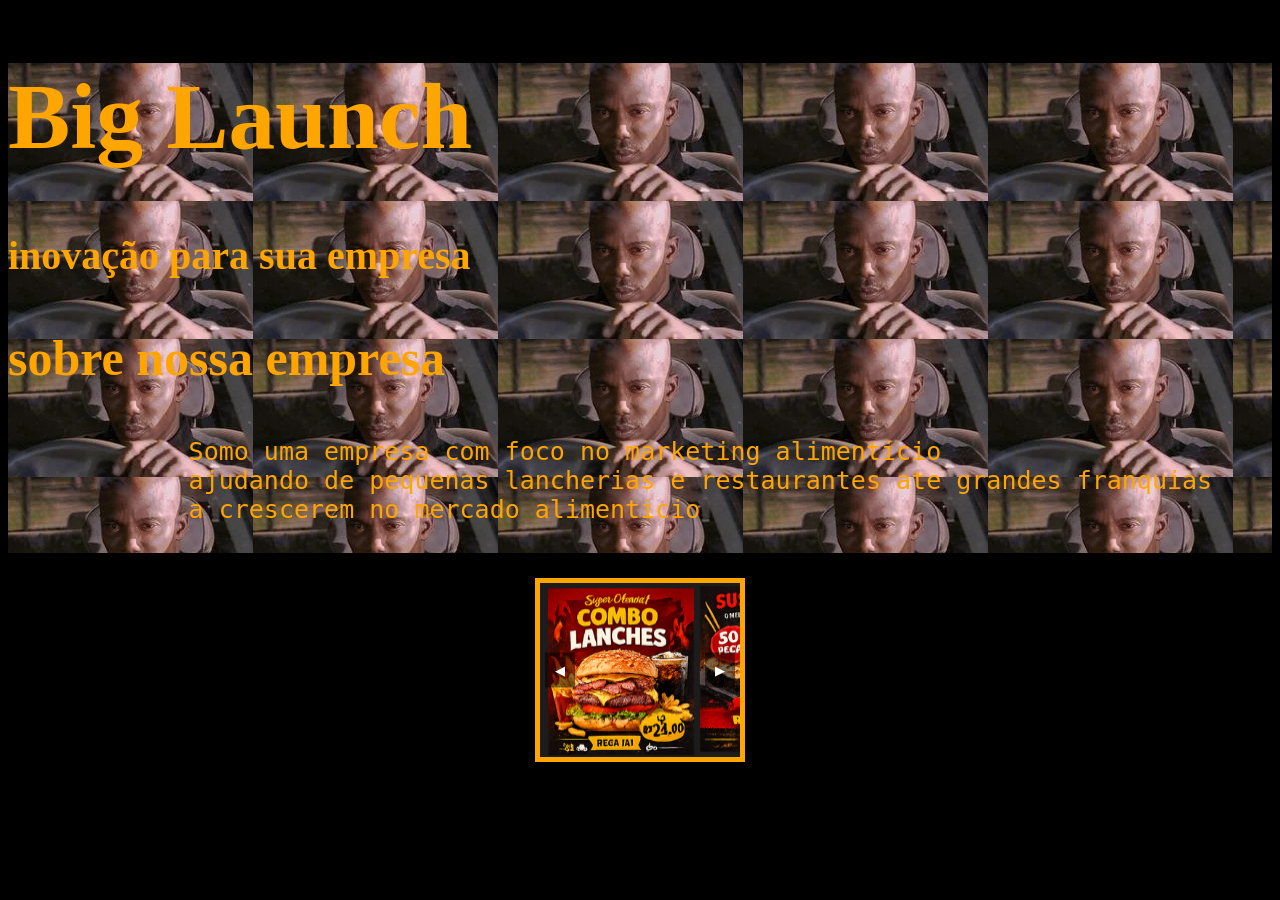
==== projeto/index.html @ c663938b "Add files via upload" ====
<!DOCTYPE html>
<html lang="pt-BR">
<head>
    <meta charset="UTF-8">
    <meta name="viewport" content="width=device-width, initial-scale=1.0">
    <title>Big Lauch</title>
    <link rel="stylesheet" href="css/style.css">
</head>
<body>
    <main>
        <h1 id="titulo">Big Launch</h1>
        <h2 id="subtitulo">inovação para sua empresa</h2>
        <h3 id="empresa">sobre nossa empresa</h3>
        <pre>
            Somo uma empresa com foco no marketing alimenticio
            ajudando de pequenas lancherias e restaurantes ate grandes franquias
            a crescerem no mercado alimenticio
        </pre>
        
    </main>

<div class="carousel-container">
  <div class="carousel-slide">
    <img src="img/lanches.png" alt="Imagem1 ">
    <img src="img/sushi.png" alt="Imagem2 ">
    <img src="img/doces.png" alt="Imagem3 ">
    <img src="img/almoço.png" alt="Imagem4 ">
    <img src="img/pastel.png" alt="Imagem5 ">
    <img src="img/pizza.png" alt="Imagem6 ">
  
  </div>

  <button id="btn-voltar">◀</button>
  <button id="btn-proximo">▶</button>
</div>

<script src="js/script.js"></script>
    
</body>
</html>
---- projeto/css/style.css ----
* {
    scroll-behavior: smooth;
}

#titulo{
    color: orange;
    font-size: 70pt;
}

#subtitulo{
    color: orange;
    font-size: 30pt;
}

#empresa{
    color: orange;
    font-size: 50px;
}

pre{
    color:  orange;
    font-size: 25px;
}

body{
    background-color: black;
}

main{
     background-image: url(../img/dxt.png);
}


.carousel-container {
  width: 200px; /* Largura do carrossel */
  margin: auto;
  overflow: hidden;
  position: relative;
  border: 5px solid orange;
}

.carousel-slide {
  display: flex;
  width: 150%;
  transition: transform 0.5s ease-in-out; /* Suaviza o movimento */
}

.carousel-slide img {
  width: 200px; /* Deve ser a mesma largura do container */
  height: auto;
}

button {
  position: absolute;
  top: 50%;
  transform: translateY(-50%);
  background: rgba(0,0,0,0.5);
  color: white;
  border: none;
  padding: 10px;
  cursor: pointer;
}

#btn-voltar { left: 5px; }
#btn-proximo { right: 5px;}
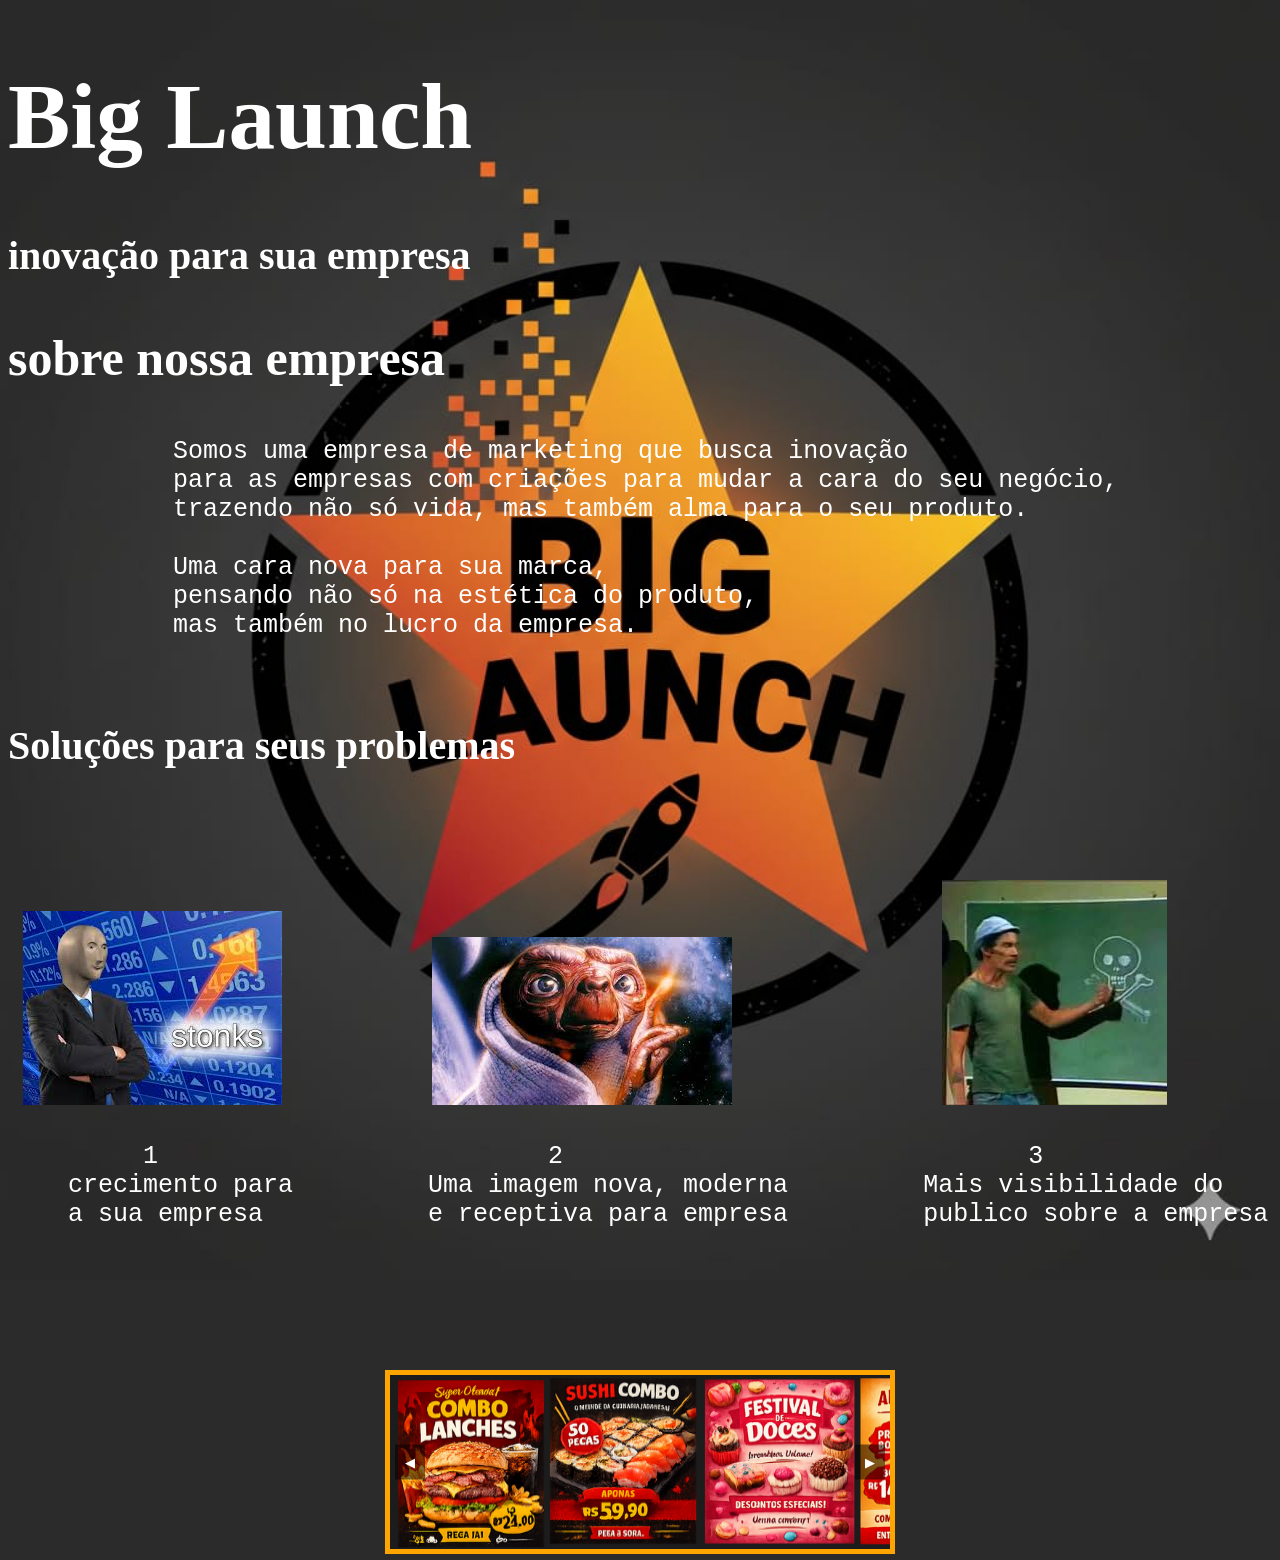
==== commit e0279554: "Add files via upload" ====
--- a/projeto/index.html
+++ b/projeto/index.html
@@ -11,13 +11,33 @@
         <h1 id="titulo">Big Launch</h1>
         <h2 id="subtitulo">inovação para sua empresa</h2>
         <h3 id="empresa">sobre nossa empresa</h3>
-        <pre>
-            Somo uma empresa com foco no marketing alimenticio
-            ajudando de pequenas lancherias e restaurantes ate grandes franquias
-            a crescerem no mercado alimenticio
+        <pre id="info">
+           Somos uma empresa de marketing que busca inovação 
+           para as empresas com criações para mudar a cara do seu negócio,
+           trazendo não só vida, mas também alma para o seu produto.
+
+           Uma cara nova para sua marca, 
+           pensando não só na estética do produto, 
+           mas também no lucro da empresa.
+        </pre>
+
+        <h4>Soluções para seus problemas</h4>
+
+        <pre id="solecao">
+            
+
+ <img src="img/stonk.png" alt="">          <img src="img/et.png" alt="">              <img src="img/madruguinha.png" alt="">
+
+         1                          2                               3
+    crecimento para         Uma imagem nova, moderna         Mais visibilidade do 
+    a sua empresa           e receptiva para empresa         publico sobre a empresa
+
+             
+        
         </pre>
         
     </main>
+
 
 <div class="carousel-container">
   <div class="carousel-slide">
--- a/projeto/css/style.css
+++ b/projeto/css/style.css
@@ -3,36 +3,41 @@
 }
 
 #titulo{
-    color: orange;
+    color: white;
     font-size: 70pt;
 }
 
 #subtitulo{
-    color: orange;
+    color: white;
+    font-size: 30pt;
+}
+
+h4{
+    color: white;
     font-size: 30pt;
 }
 
 #empresa{
-    color: orange;
+    color: white;
     font-size: 50px;
 }
 
 pre{
-    color:  orange;
+    color: white;
     font-size: 25px;
 }
 
 body{
-    background-color: black;
-}
-
-main{
-     background-image: url(../img/dxt.png);
+   background-image: url(../img/star.jpeg);
+   background-repeat: no-repeat;
+   background-size: 100%;
+   background-color: rgb(43, 43, 43);
 }
 
 
+
 .carousel-container {
-  width: 200px; /* Largura do carrossel */
+  width: 500px; /* Largura do carrossel */
   margin: auto;
   overflow: hidden;
   position: relative;
@@ -41,12 +46,12 @@
 
 .carousel-slide {
   display: flex;
-  width: 150%;
+  width: 100%;
   transition: transform 0.5s ease-in-out; /* Suaviza o movimento */
 }
 
 .carousel-slide img {
-  width: 200px; /* Deve ser a mesma largura do container */
+  width: 500px; /* Deve ser a mesma largura do container */
   height: auto;
 }
 
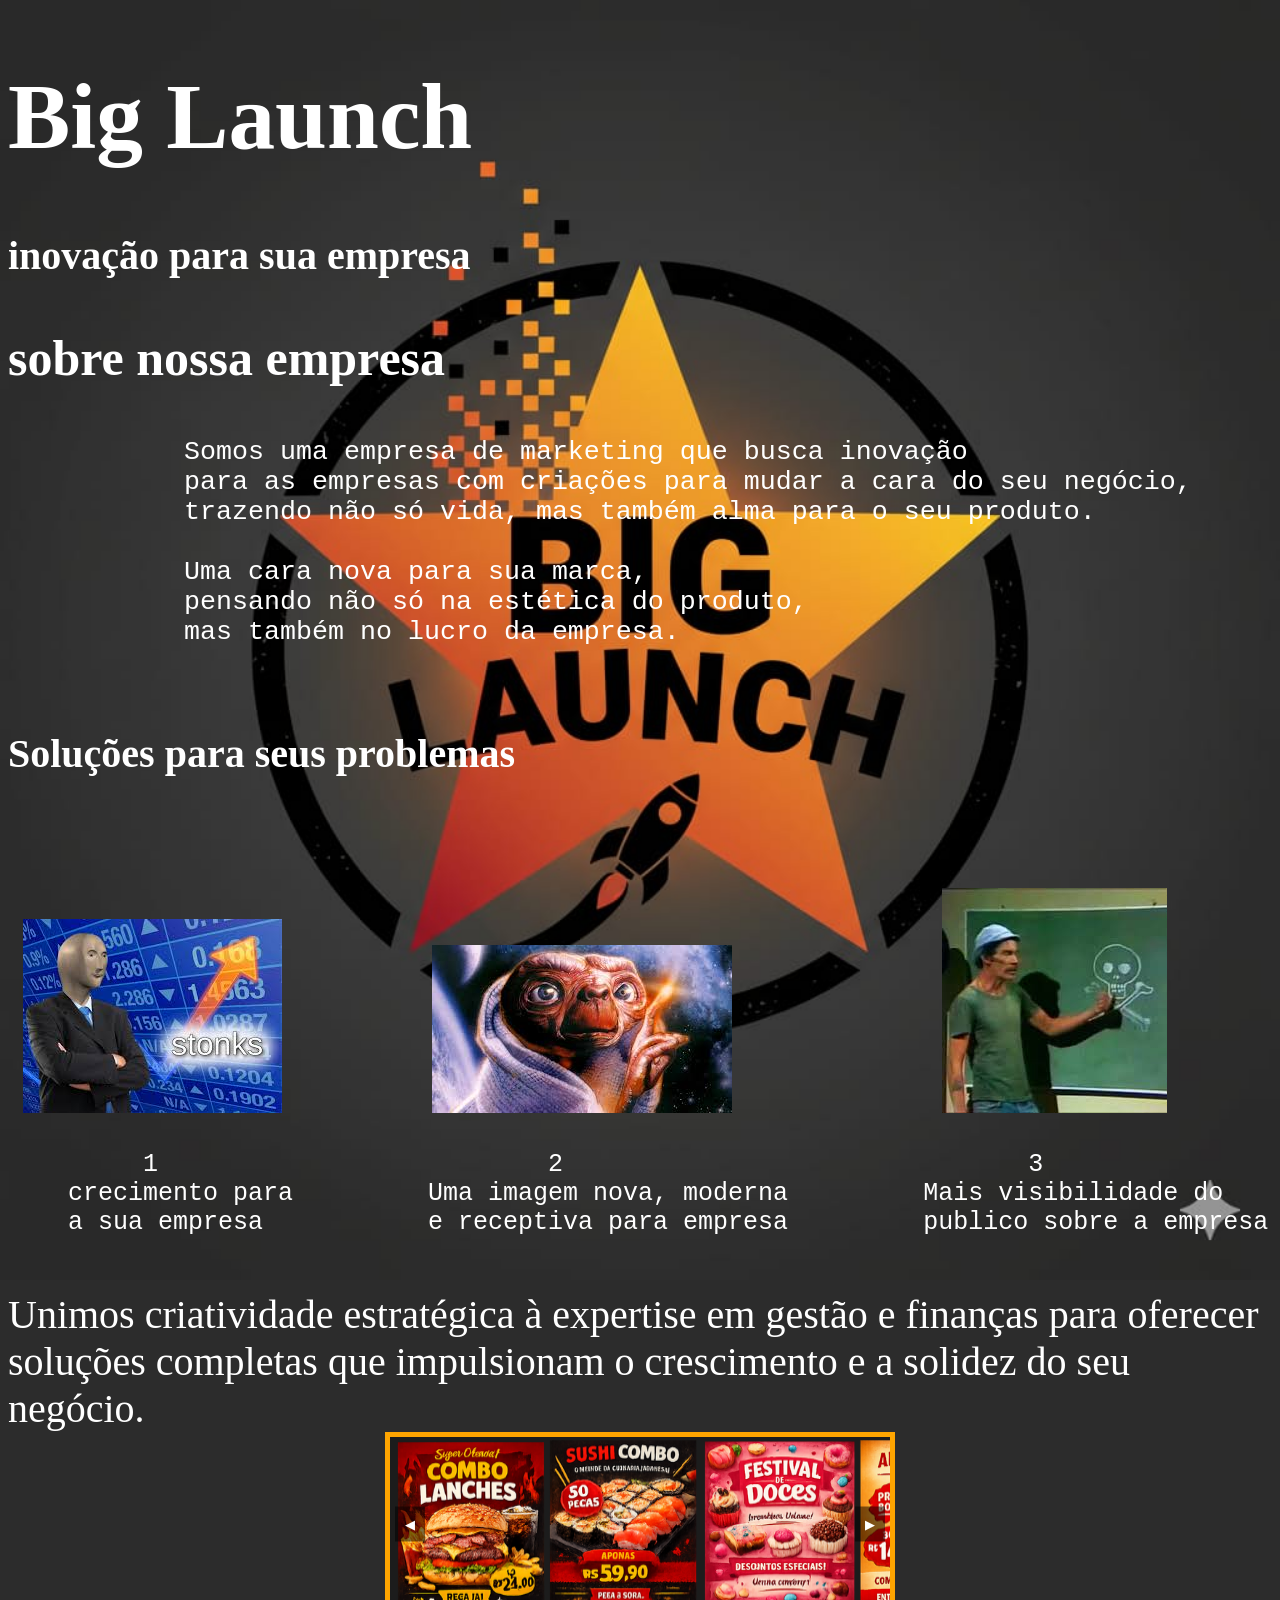
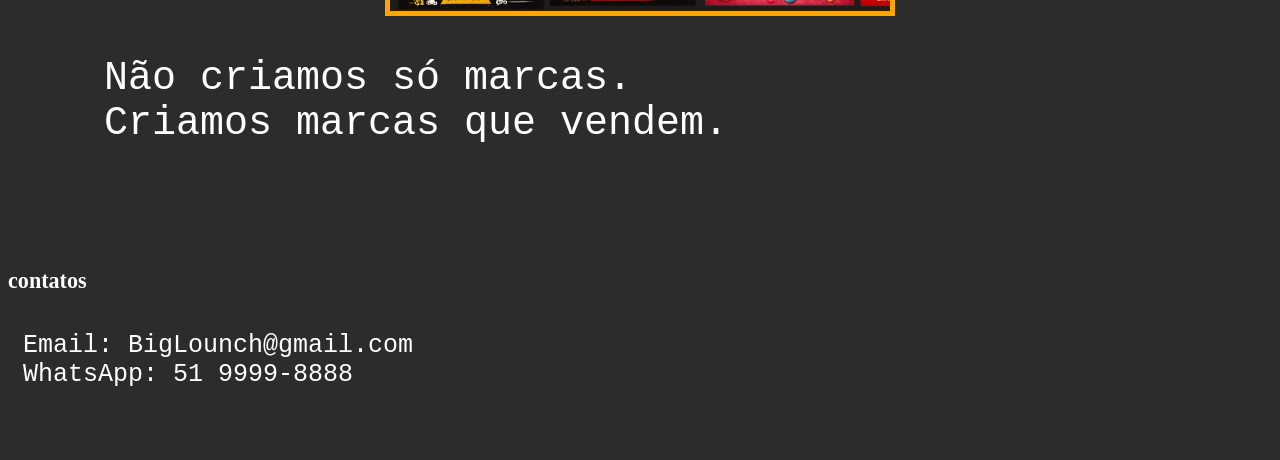
==== commit efa44aae: "Add files via upload" ====
--- a/projeto/index.html
+++ b/projeto/index.html
@@ -23,7 +23,9 @@
 
         <h4>Soluções para seus problemas</h4>
 
-        <pre id="solecao">
+        
+
+  <pre id="solecao">
             
 
  <img src="img/stonk.png" alt="">          <img src="img/et.png" alt="">              <img src="img/madruguinha.png" alt="">
@@ -31,12 +33,16 @@
          1                          2                               3
     crecimento para         Uma imagem nova, moderna         Mais visibilidade do 
     a sua empresa           e receptiva para empresa         publico sobre a empresa
-
-             
-        
-        </pre>
+  </pre>
         
     </main>
+
+    <section>
+      <h7 id="subtitulo">Unimos criatividade estratégica à expertise em gestão e 
+        finanças para oferecer soluções completas que impulsionam o crescimento e
+         a solidez do seu negócio.</h7>
+
+    </section>
 
 
 <div class="carousel-container">
@@ -47,6 +53,8 @@
     <img src="img/almoço.png" alt="Imagem4 ">
     <img src="img/pastel.png" alt="Imagem5 ">
     <img src="img/pizza.png" alt="Imagem6 ">
+    <img src="img/chines.png" alt="imagem7">
+    <img src="img/resized_1.png" alt="imagem8">
   
   </div>
 
@@ -54,6 +62,25 @@
   <button id="btn-proximo">▶</button>
 </div>
 
+
+
+  <pre id="final">
+    Não criamos só marcas. 
+    Criamos marcas que vendem.
+  </pre>
+
+
+<footer>
+  <h5>contatos</h5> 
+  <pre>
+ Email: BigLounch@gmail.com
+ WhatsApp: 51 9999-8888 
+  </pre>
+</footer>
+
+
+  
+
 <script src="js/script.js"></script>
     
 </body>
--- a/projeto/css/style.css
+++ b/projeto/css/style.css
@@ -5,6 +5,20 @@
 #titulo{
     color: white;
     font-size: 70pt;
+}
+
+#final{
+  color: white;
+  font-size: 30pt;
+  align-content: center;
+
+}
+
+#info{
+  color: white;
+  font-size: 20pt;
+  align-content: center;
+
 }
 
 #subtitulo{
@@ -27,11 +41,17 @@
     font-size: 25px;
 }
 
+footer{
+  align-content: center;
+  color: white;
+  font-size: 20pt;
+}
+
 body{
    background-image: url(../img/star.jpeg);
    background-repeat: no-repeat;
    background-size: 100%;
-   background-color: rgb(43, 43, 43);
+   background-color: rgb(44, 44, 44);
 }
 
 
